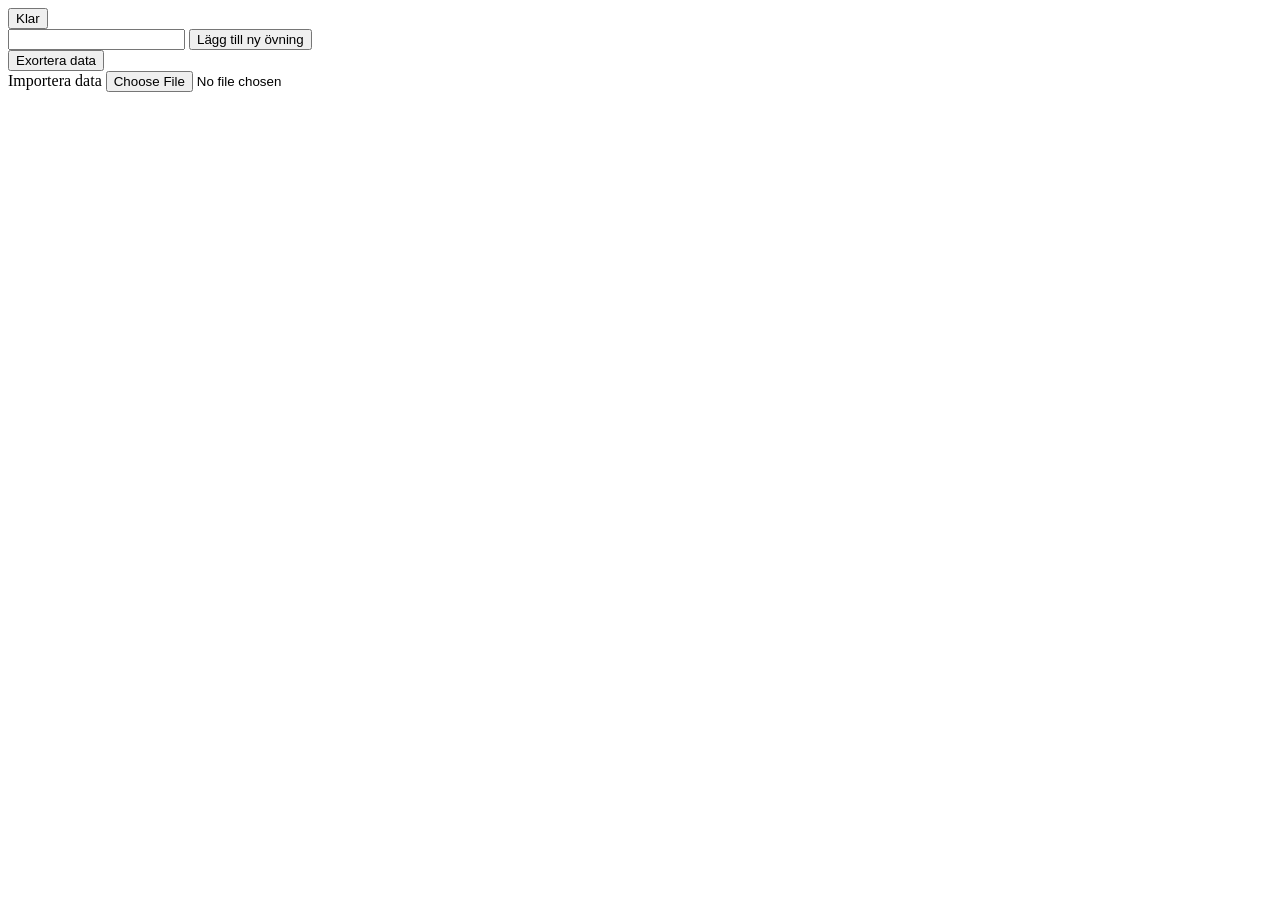
==== index.html @ 623760b0 "Tablel, exportera och importera" ====
<!DOCTYPE html>
<html lang="en">
  <head>
    <meta charset="UTF-8" />
    <meta name="viewport" content="width=device-width, initial-scale=1.0" />
    <title>Document</title>
  </head>
  <body>
    <form id="input-form">
      <table>
        <div id="övningar"></div>
      </table>
      <button onclick="sparaTräningspass()">Klar</button>
    </form>

    <input type="text" id="nyÖvningInput" />
    <button onclick="nyÖvning()">Lägg till ny övning</button>
    <br />

    <button onclick="exporteraData()">Exortera data</button>
    <br />
    <label for="uploadButton">Importera data</label>
    <input id="uploadButton" type="file" onchange="importeraData(event)" />

    <script src="index.js"></script>
  </body>
</html>
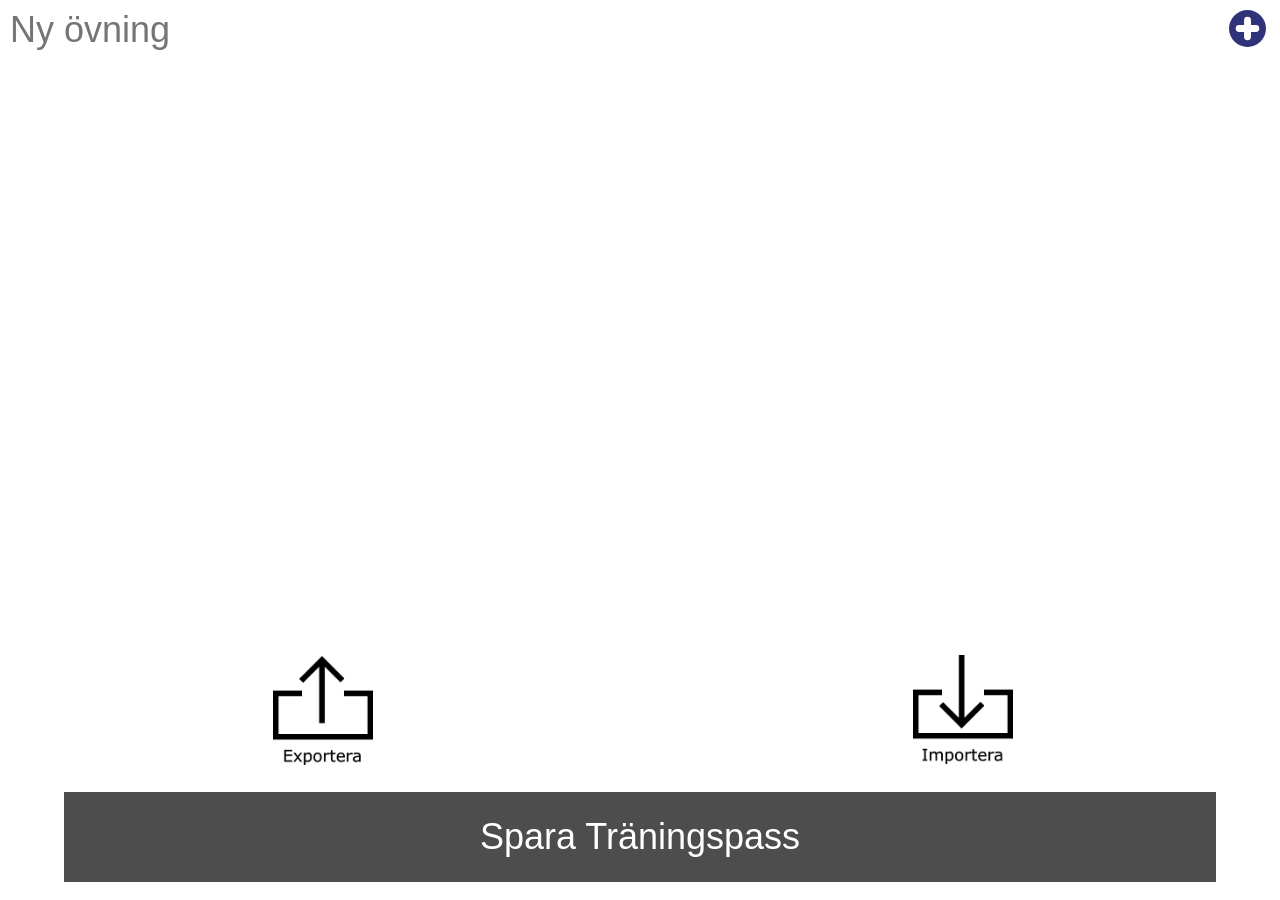
==== commit 60ab505e: "Improved Design 1.1" ====
--- a/index.html
+++ b/index.html
@@ -4,23 +4,55 @@
     <meta charset="UTF-8" />
     <meta name="viewport" content="width=device-width, initial-scale=1.0" />
     <title>Document</title>
+    <link rel="stylesheet" href="stylesheet.css" />
   </head>
   <body>
+    <div name="Ny övning button" class="ny-button">
+      <input
+        type="text"
+        id="nyÖvningInput"
+        placeholder="Ny övning"
+        class="ny-button"
+      />
+      <button onclick="nyÖvning()" class="ny-button">
+        <img src="images\add.svg" alt="Lägg till ny övning" class="ny-button" />
+      </button>
+    </div>
     <form id="input-form">
-      <table>
-        <div id="övningar"></div>
-      </table>
-      <button onclick="sparaTräningspass()">Klar</button>
+      <div id="övningar"></div>
     </form>
+    <div class="data-div">
+      <button onclick="exporteraData()" class="exportera-button">
+        <img
+          src="images/exportera.png"
+          alt="Exportera Data"
+          class="exportera-button"
+        />
+      </button>
 
-    <input type="text" id="nyÖvningInput" />
-    <button onclick="nyÖvning()">Lägg till ny övning</button>
-    <br />
+      <div name="Importera Button" class="importera-button">
+        <label for="uploadButton" class="importera-button"
+          ><img
+            src="images/importera.png"
+            alt="importera data class"
+            class="importera-button"
+        /></label>
+        <input
+          id="uploadButton"
+          type="file"
+          onchange="importeraData(event)"
+          class="importera-button"
+        />
+      </div>
+    </div>
 
-    <button onclick="exporteraData()">Exortera data</button>
-    <br />
-    <label for="uploadButton">Importera data</label>
-    <input id="uploadButton" type="file" onchange="importeraData(event)" />
+    <button onclick="sparaTräningspass()" class="klar-button">
+      <div id="klar-button-div" class="klar-button">
+        <label for="klar-button-div" class="klar-button"
+          >Spara Träningspass</label
+        >
+      </div>
+    </button>
 
     <script src="index.js"></script>
   </body>
--- a/stylesheet.css
+++ b/stylesheet.css
@@ -0,0 +1,128 @@
+label {
+  font-family: sans-serif;
+  font-weight: 500;
+}
+
+
+div.klar-button {
+  display: flex;
+  align-items: center;
+  justify-content: center;
+  background-color: #4d4d4d;
+  height: 10vh;
+}
+button.klar-button {
+  background: none;
+  border: none;
+  padding: 0;
+  width: 90%;
+  position: fixed;
+  top: 93%;
+  left: 50%;
+  transform: translate(-50%, -50%);
+
+
+}
+
+label.klar-button {
+  color: white;
+  font-size: 36px;
+}
+
+
+div.ny-button {
+  display: flex;
+}
+
+input.ny-button {
+  flex-grow: 1;
+  border: none;
+  font-size: 36px;
+  width: 180px;
+}
+
+img.ny-button {
+  width: 37px;
+}
+
+button.ny-button {
+  background: none;
+  border: none;
+}
+
+
+div.data-div {
+  position: fixed;
+  width: 100%;
+  height: 110px;
+  top: calc(85vh - 110px);
+  left: 0;
+  display: flex;
+  align-items: flex-end;
+  justify-content: space-around;
+}
+div.importera-button {
+  height: 110px;
+}
+input.importera-button {
+  display: none;
+}
+img.importera-button {
+  width: 100px;
+}
+
+
+button.exportera-button {
+  background: none;
+  border: none;
+  height: 110px;
+}
+
+img.exportera-button {
+  width: 100px;
+}
+
+
+
+
+div.övnings-nod {
+  display: flex;
+  margin-bottom: 5px;
+
+}
+
+
+.vikt-input {
+  font-size: 20px;
+  border: none;
+  -webkit-appearance: none;
+  -moz-appearance: textfield;
+  text-align: right;
+  width: 50px;
+  margin-right: 10px;
+}
+
+.övings-label {
+  flex-grow: 1;
+  font-size: 30px;
+  margin-left: 3px;
+  
+}
+
+input.övining-checkbox {
+  display: none;
+}
+label.övining-checkbox {
+  width: 37px;
+  height: 37px;
+  margin-right: 4px;
+  position: relative;
+
+  display: inline-block;
+  background-size: cover;
+  background-position: center;
+  background-image: url(images/checkbox0.svg);
+}
+input.övining-checkbox:checked + label.övining-checkbox {
+  background-image: url(images/checkbox1.svg);
+}
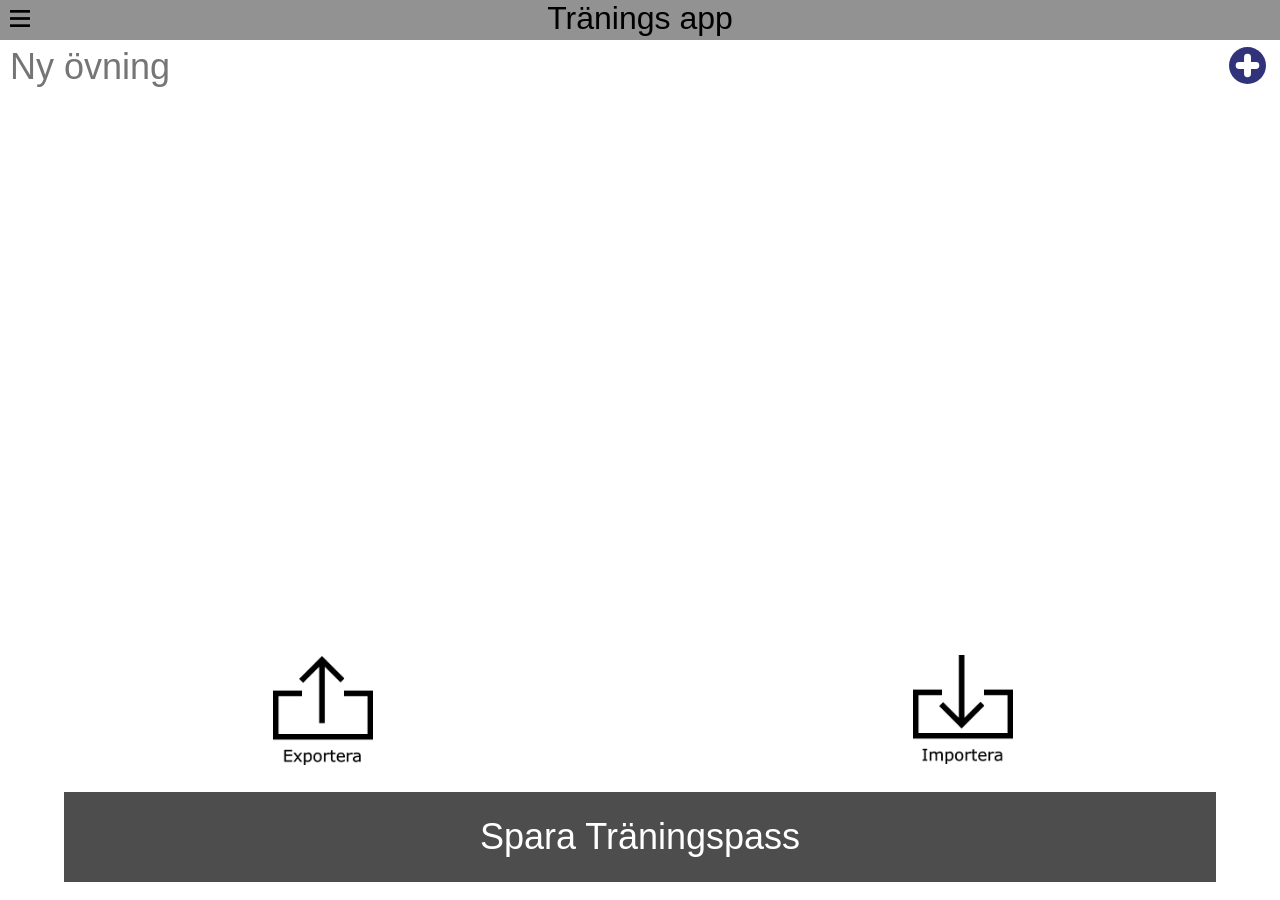
==== commit fec777ff: "Added a sidemenu" ====
--- a/index.html
+++ b/index.html
@@ -5,8 +5,19 @@
     <meta name="viewport" content="width=device-width, initial-scale=1.0" />
     <title>Document</title>
     <link rel="stylesheet" href="stylesheet.css" />
+
+    <link rel="icon" href="#" />
+    <!-- Providing a empty file as the favicon so that the browser does not give a error -->
   </head>
   <body>
+    <div class="heading">
+      <button class="heading dropdown" id="menu-button" onclick="sidemenu()">
+        <img src="images/meny.svg" alt="meny" class="heading" />
+        <div id="dropdown-menu" class="dropdown"></div>
+      </button>
+      <h1 class="heading">Tränings app</h1>
+    </div>
+
     <div name="Ny övning button" class="ny-button">
       <input
         type="text"
--- a/stylesheet.css
+++ b/stylesheet.css
@@ -1,7 +1,65 @@
-label {
+* {
   font-family: sans-serif;
   font-weight: 500;
 }
+
+div.heading {
+  position: fixed;
+  background-color: #929292;
+  top: 0px;
+  left: 0px;
+  width: 100vw;
+  height: 40px;
+}
+
+
+div.fake-heading {
+  position: relative;
+  bottom: 8px;
+  right: 8px;
+  width: 100vw;
+  height: 40px;
+}
+
+h1.heading {
+  margin-top: 0px;
+  margin-bottom: 0px;
+  text-align: center;
+  width: 100vw;
+}
+
+button.heading {
+  position: absolute;
+  background: none;
+  border: none;
+  width: 30px;
+  height: 30px;
+  padding: 0px;
+  margin: 5px;
+}
+
+div.dropdown.opened {
+  opacity: 1;
+} 
+
+div.dropdown {
+  opacity: 0;
+  position: fixed;
+  top: 0px;
+  left: 0px;
+  height: 75vh;
+  width: 175px;
+  background-color: rgb(191, 191, 191);
+  border-radius: 10px;
+  margin-top: 50px;
+  margin-left: 10px;
+} 
+
+
+img.heading {
+  width: 20px;
+}
+
 
 
 div.klar-button {
@@ -32,6 +90,7 @@
 
 div.ny-button {
   display: flex;
+  margin-top: 45px;
 }
 
 input.ny-button {
@@ -52,6 +111,7 @@
 
 
 div.data-div {
+  opacity: inherit;
   position: fixed;
   width: 100%;
   height: 110px;
@@ -81,6 +141,14 @@
 img.exportera-button {
   width: 100px;
 }
+
+.importera-button {
+  opacity: inherit;
+}
+.exportera-button {
+  opacity: inherit;
+}
+
 
 
 
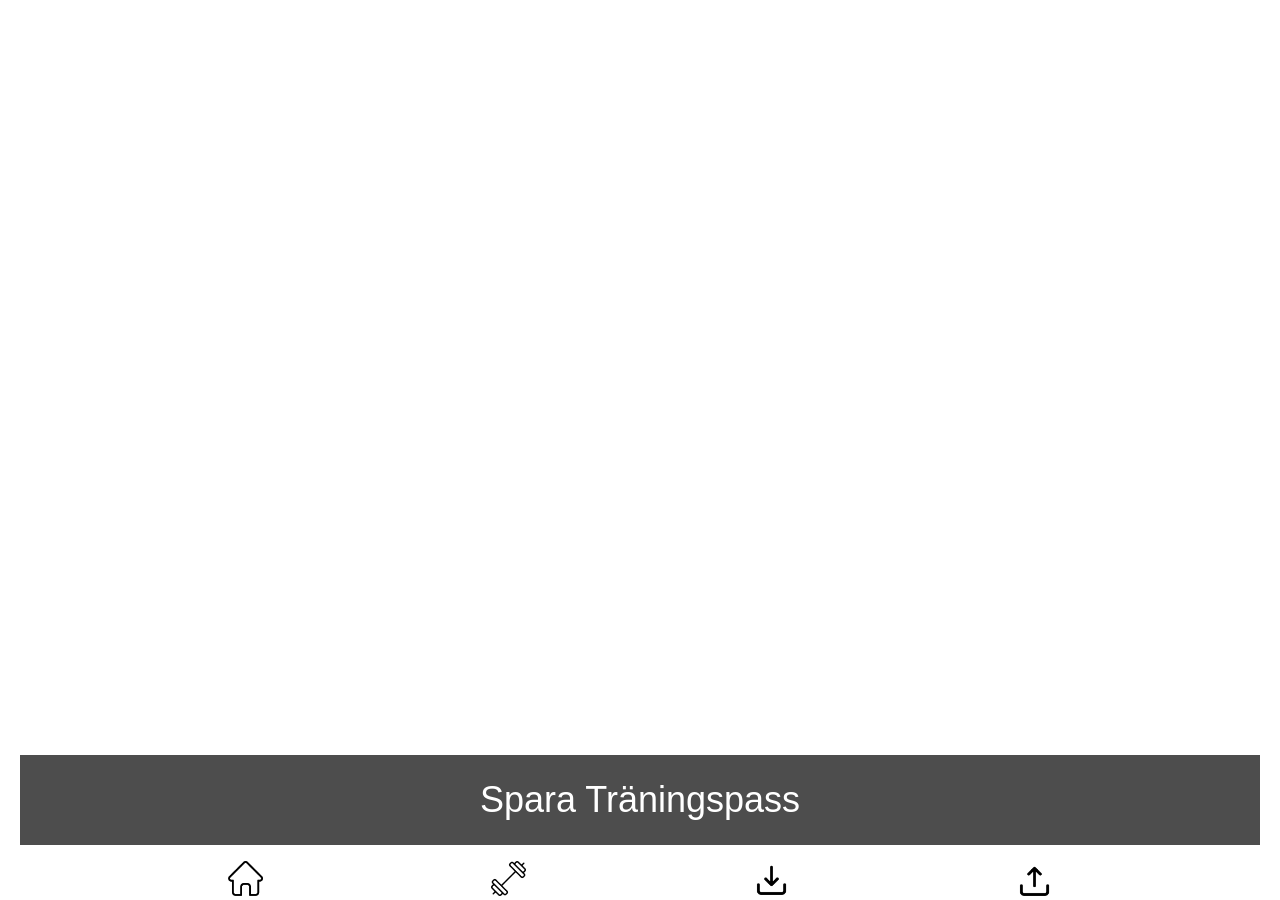
==== commit a86fe07e: "switched the sidebar to a navigation bar at the bottom, bug fixes. export and import disabled on the" ====
--- a/index.html
+++ b/index.html
@@ -3,59 +3,18 @@
   <head>
     <meta charset="UTF-8" />
     <meta name="viewport" content="width=device-width, initial-scale=1.0" />
-    <title>Document</title>
+    <title>Tränings app</title>
     <link rel="stylesheet" href="stylesheet.css" />
 
     <link rel="icon" href="#" />
     <!-- Providing a empty file as the favicon so that the browser does not give a error -->
   </head>
   <body>
-    <div class="heading">
-      <button class="heading dropdown" id="menu-button" onclick="sidemenu()">
-        <img src="images/meny.svg" alt="meny" class="heading" />
-        <div id="dropdown-menu" class="dropdown"></div>
-      </button>
-      <h1 class="heading">Tränings app</h1>
-    </div>
-
-    <div name="Ny övning button" class="ny-button">
-      <input
-        type="text"
-        id="nyÖvningInput"
-        placeholder="Ny övning"
-        class="ny-button"
-      />
-      <button onclick="nyÖvning()" class="ny-button">
-        <img src="images\add.svg" alt="Lägg till ny övning" class="ny-button" />
-      </button>
-    </div>
-    <form id="input-form">
-      <div id="övningar"></div>
-    </form>
-    <div class="data-div">
-      <button onclick="exporteraData()" class="exportera-button">
-        <img
-          src="images/exportera.png"
-          alt="Exportera Data"
-          class="exportera-button"
-        />
-      </button>
-
-      <div name="Importera Button" class="importera-button">
-        <label for="uploadButton" class="importera-button"
-          ><img
-            src="images/importera.png"
-            alt="importera data class"
-            class="importera-button"
-        /></label>
-        <input
-          id="uploadButton"
-          type="file"
-          onchange="importeraData(event)"
-          class="importera-button"
-        />
-      </div>
-    </div>
+    <div
+      id="övningar"
+      class="övningar"
+      style="height: 80vh; width: calc(100vw - 12px)"
+    ></div>
 
     <button onclick="sparaTräningspass()" class="klar-button">
       <div id="klar-button-div" class="klar-button">
@@ -64,7 +23,30 @@
         >
       </div>
     </button>
-
+    <div class="navigation-bar">
+      <button class="navigation-bar" onclick="hemMenu()">
+        <img src="images\home.png" alt="Home" class="navigation-bar" />
+      </button>
+      <button class="navigation-bar" onclick="övningsMenu()">
+        <img src="images\fitness.png" alt="Exercises" class="navigation-bar" />
+      </button>
+      <label for="uploadButton" class="navigation-bar"
+        ><img
+          src="images/import.png"
+          alt="Import data"
+          class="navigation-bar"
+        />
+        <input
+          id="uploadButton"
+          type="file"
+          onchange="importeraData(event)"
+          class="navigation-bar"
+        />
+      </label>
+      <button class="navigation-bar" onclick="exporteraData()">
+        <img src="images/export.png" alt="Export data" class="navigation-bar" />
+      </button>
+    </div>
     <script src="index.js"></script>
   </body>
 </html>
--- a/stylesheet.css
+++ b/stylesheet.css
@@ -2,6 +2,7 @@
   font-family: sans-serif;
   font-weight: 500;
 }
+
 
 div.heading {
   position: fixed;
@@ -39,15 +40,16 @@
 }
 
 div.dropdown.opened {
-  opacity: 1;
+  display: flex;
 } 
 
 div.dropdown {
-  opacity: 0;
+  flex-direction: column;
+  display: none;
   position: fixed;
   top: 0px;
   left: 0px;
-  height: 75vh;
+  height: 130px;
   width: 175px;
   background-color: rgb(191, 191, 191);
   border-radius: 10px;
@@ -73,9 +75,9 @@
   background: none;
   border: none;
   padding: 0;
-  width: 90%;
-  position: fixed;
-  top: 93%;
+  width: calc(100vw - 40px);
+  position: fixed;
+  bottom: 10px;
   left: 50%;
   transform: translate(-50%, -50%);
 
@@ -90,8 +92,10 @@
 
 div.ny-button {
   display: flex;
-  margin-top: 45px;
-}
+
+}
+
+
 
 input.ny-button {
   flex-grow: 1;
@@ -121,32 +125,18 @@
   align-items: flex-end;
   justify-content: space-around;
 }
-div.importera-button {
-  height: 110px;
-}
 input.importera-button {
   display: none;
 }
-img.importera-button {
-  width: 100px;
-}
-
-
-button.exportera-button {
-  background: none;
-  border: none;
-  height: 110px;
-}
-
-img.exportera-button {
-  width: 100px;
-}
-
-.importera-button {
-  opacity: inherit;
-}
-.exportera-button {
-  opacity: inherit;
+
+button.dropdown-button {
+  border: none;
+  background: none;
+  text-align: left;
+  margin-left: 10px;
+  margin-right: 10px;
+  margin-top: 10px;
+  font-size: 17px;
 }
 
 
@@ -193,4 +183,49 @@
 }
 input.övining-checkbox:checked + label.övining-checkbox {
   background-image: url(images/checkbox1.svg);
+}
+
+button.delete-button {
+  background: none;
+  border: none;
+  padding: 0px;
+  margin-right: 2.5px;
+}
+img.delete-button {
+  width: 40px;
+}
+
+hr {
+  background: black;
+  border: none;
+  height: 3px;
+}
+
+div.övningar {
+  overflow: auto;
+
+}
+div.navigation-bar {
+  width: 100vw;
+  height: 40px;
+  display: flex;
+  justify-content: space-evenly;
+  position: fixed;
+  bottom: 0px;
+  left: 0px;
+}
+
+button.navigation-bar {
+  background: none;
+  border: none;
+  padding: 0px;
+}
+label.navigation-bar {
+  width: 35px;
+}
+img.navigation-bar {
+  width: 35px;
+}
+input.navigation-bar {
+  display: none;
 }
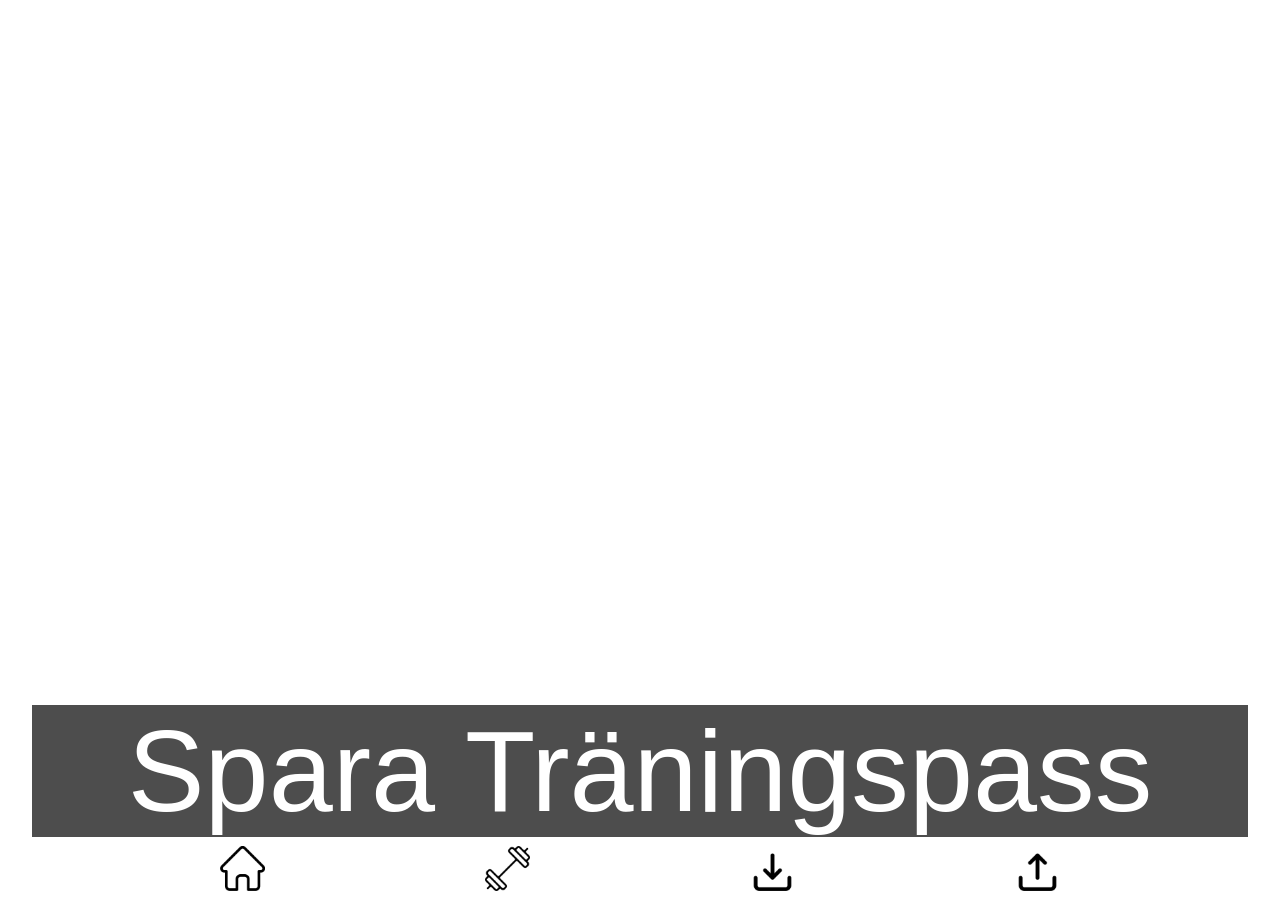
==== commit fe336be6: "Fixed scaling issue and validated code" ====
--- a/index.html
+++ b/index.html
@@ -6,7 +6,7 @@
     <title>Tränings app</title>
     <link rel="stylesheet" href="stylesheet.css" />
 
-    <link rel="icon" href="#" />
+    <link rel="icon" href="favicon.ico" />
     <!-- Providing a empty file as the favicon so that the browser does not give a error -->
   </head>
   <body>
@@ -17,18 +17,14 @@
     ></div>
 
     <button onclick="sparaTräningspass()" class="klar-button">
-      <div id="klar-button-div" class="klar-button">
-        <label for="klar-button-div" class="klar-button"
-          >Spara Träningspass</label
-        >
-      </div>
+      Spara Träningspass
     </button>
     <div class="navigation-bar">
       <button class="navigation-bar" onclick="hemMenu()">
-        <img src="images\home.png" alt="Home" class="navigation-bar" />
+        <img src="images/home.png" alt="Home" class="navigation-bar" />
       </button>
       <button class="navigation-bar" onclick="övningsMenu()">
-        <img src="images\fitness.png" alt="Exercises" class="navigation-bar" />
+        <img src="images/fitness.png" alt="Exercises" class="navigation-bar" />
       </button>
       <label for="uploadButton" class="navigation-bar"
         ><img
--- a/stylesheet.css
+++ b/stylesheet.css
@@ -4,89 +4,19 @@
 }
 
 
-div.heading {
+button.klar-button {
+  background-color: #4d4d4d;;
+  border: none;
+  padding: 0;
+  width: 95vw;
   position: fixed;
-  background-color: #929292;
-  top: 0px;
-  left: 0px;
-  width: 100vw;
-  height: 40px;
-}
-
-
-div.fake-heading {
-  position: relative;
-  bottom: 8px;
-  right: 8px;
-  width: 100vw;
-  height: 40px;
-}
-
-h1.heading {
-  margin-top: 0px;
-  margin-bottom: 0px;
-  text-align: center;
-  width: 100vw;
-}
-
-button.heading {
-  position: absolute;
-  background: none;
-  border: none;
-  width: 30px;
-  height: 30px;
-  padding: 0px;
-  margin: 5px;
-}
-
-div.dropdown.opened {
-  display: flex;
-} 
-
-div.dropdown {
-  flex-direction: column;
-  display: none;
-  position: fixed;
-  top: 0px;
-  left: 0px;
-  height: 130px;
-  width: 175px;
-  background-color: rgb(191, 191, 191);
-  border-radius: 10px;
-  margin-top: 50px;
-  margin-left: 10px;
-} 
-
-
-img.heading {
-  width: 20px;
-}
+  bottom:7vh;
+  left: 2.5vw;
+  color: white;
+  font-size: 9vw;
 
 
 
-div.klar-button {
-  display: flex;
-  align-items: center;
-  justify-content: center;
-  background-color: #4d4d4d;
-  height: 10vh;
-}
-button.klar-button {
-  background: none;
-  border: none;
-  padding: 0;
-  width: calc(100vw - 40px);
-  position: fixed;
-  bottom: 10px;
-  left: 50%;
-  transform: translate(-50%, -50%);
-
-
-}
-
-label.klar-button {
-  color: white;
-  font-size: 36px;
 }
 
 
@@ -100,12 +30,13 @@
 input.ny-button {
   flex-grow: 1;
   border: none;
-  font-size: 36px;
-  width: 180px;
+  font-size: 7vw;
+  height: 8vw;
+
 }
 
 img.ny-button {
-  width: 37px;
+  width: 8vw;
 }
 
 button.ny-button {
@@ -114,30 +45,7 @@
 }
 
 
-div.data-div {
-  opacity: inherit;
-  position: fixed;
-  width: 100%;
-  height: 110px;
-  top: calc(85vh - 110px);
-  left: 0;
-  display: flex;
-  align-items: flex-end;
-  justify-content: space-around;
-}
-input.importera-button {
-  display: none;
-}
 
-button.dropdown-button {
-  border: none;
-  background: none;
-  text-align: left;
-  margin-left: 10px;
-  margin-right: 10px;
-  margin-top: 10px;
-  font-size: 17px;
-}
 
 
 
@@ -145,25 +53,27 @@
 
 div.övnings-nod {
   display: flex;
-  margin-bottom: 5px;
-
+  margin-bottom: 1vh;
+  height: 8vw;
 }
 
 
 .vikt-input {
-  font-size: 20px;
+  font-size: 5vw;
   border: none;
+  appearance: none;
   -webkit-appearance: none;
   -moz-appearance: textfield;
   text-align: right;
-  width: 50px;
-  margin-right: 10px;
+  width: 10vw;
+  margin-right: 1vw;
 }
 
 .övings-label {
   flex-grow: 1;
-  font-size: 30px;
-  margin-left: 3px;
+  font-size: 7vw;
+  margin-left: 0.5vw;
+  
   
 }
 
@@ -171,9 +81,9 @@
   display: none;
 }
 label.övining-checkbox {
-  width: 37px;
-  height: 37px;
-  margin-right: 4px;
+  width: 8vw;
+  height: 8vw;
+  margin-right: 0.5vw;
   position: relative;
 
   display: inline-block;
@@ -189,10 +99,10 @@
   background: none;
   border: none;
   padding: 0px;
-  margin-right: 2.5px;
+  margin-right: 0.5vw;
 }
 img.delete-button {
-  width: 40px;
+  width: 8.5vw;
 }
 
 hr {
@@ -203,15 +113,15 @@
 
 div.övningar {
   overflow: auto;
+}
 
-}
 div.navigation-bar {
   width: 100vw;
-  height: 40px;
+  height: 5vh;
   display: flex;
   justify-content: space-evenly;
   position: fixed;
-  bottom: 0px;
+  bottom: 1vh;
   left: 0px;
 }
 
@@ -221,10 +131,10 @@
   padding: 0px;
 }
 label.navigation-bar {
-  width: 35px;
+  width: 5vh;
 }
 img.navigation-bar {
-  width: 35px;
+  width: 5vh;
 }
 input.navigation-bar {
   display: none;
